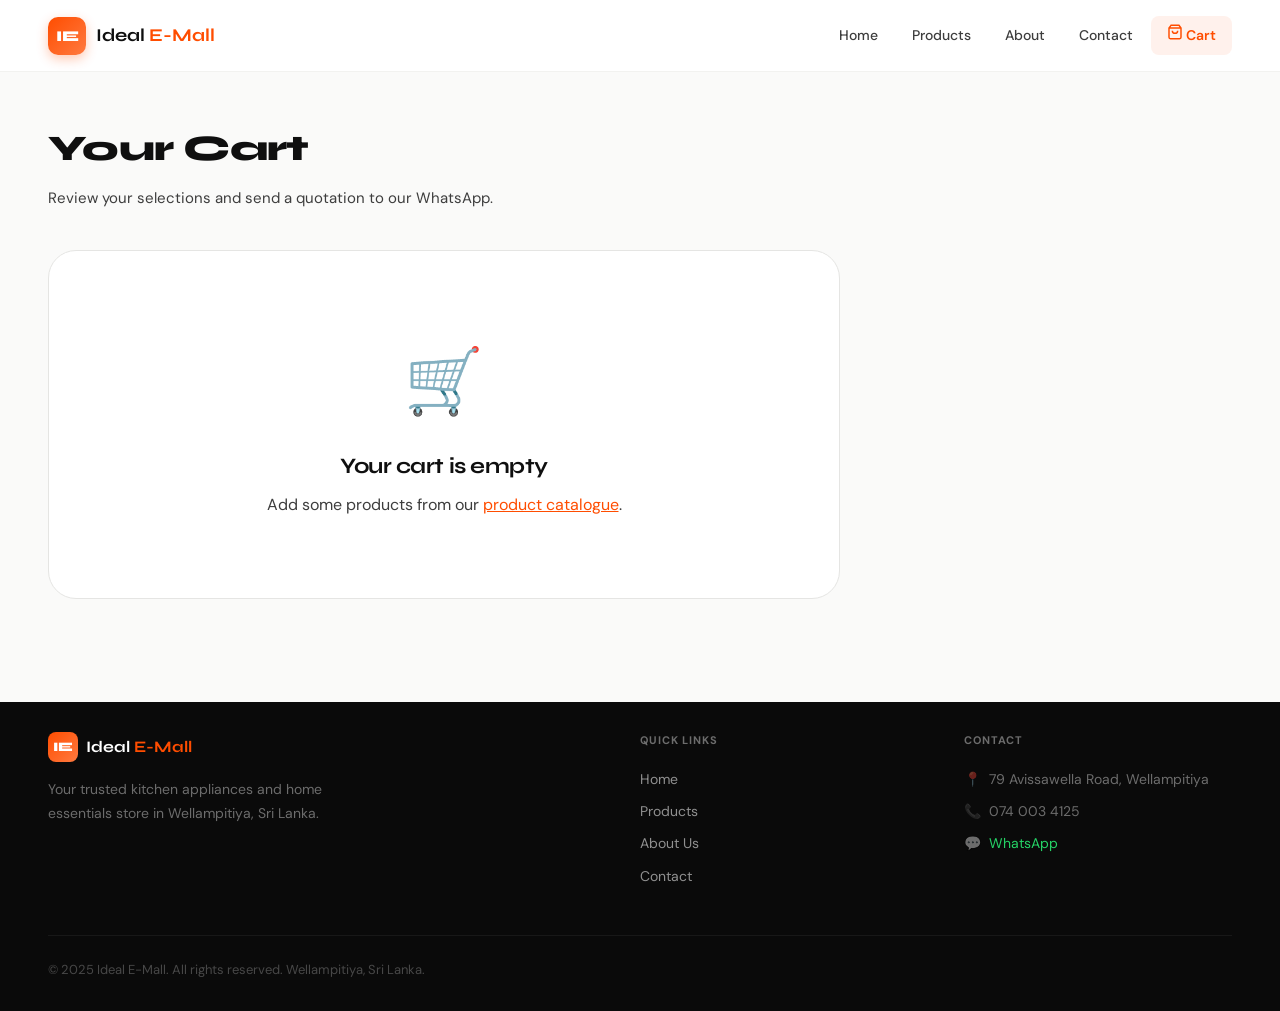
==== cart.html @ 4eb436c4 "added cart page" ====
<!DOCTYPE html>
<html lang="en">
<head>
  <meta charset="UTF-8" />
  <meta name="viewport" content="width=device-width, initial-scale=1.0" />
  <title>Cart — Ideal E-Mall | Kitchen Appliances & Home Essentials</title>
  <meta name="description" content="Your cart at Ideal E-Mall. Review your selected products and send a quotation via WhatsApp." />
  <link rel="preconnect" href="https://fonts.googleapis.com" />
  <link rel="preconnect" href="https://fonts.gstatic.com" crossorigin />
  <link href="https://fonts.googleapis.com/css2?family=Syne:wght@400;500;600;700;800&family=DM+Sans:wght@300;400;500;600;700&display=swap" rel="stylesheet" />
  <link rel="stylesheet" href="css/style.css" />
  <style>
    /* ── Cart Page ── */
    .cart-page { padding: 48px 0 80px; min-height: 70vh; }
    .cart-page-title { font-family: var(--font-display); font-size: 36px; font-weight: 800; color: var(--text-primary); margin-bottom: 8px; }
    .cart-page-sub { color: var(--text-secondary); font-size: 15px; margin-bottom: 40px; }

    .cart-layout {
      display: grid;
      grid-template-columns: 1fr 360px;
      gap: 32px;
      align-items: start;
    }
    @media (max-width: 860px) {
      .cart-layout { grid-template-columns: 1fr; }
    }

    /* ── Cart rows ── */
    .cart-list { display: flex; flex-direction: column; gap: 0; border: 1px solid var(--border); border-radius: var(--radius-xl); overflow: hidden; background: #fff; }

    .cart-row {
      display: grid;
      grid-template-columns: 80px 1fr auto auto 36px;
      gap: 16px;
      align-items: center;
      padding: 18px 20px;
      border-bottom: 1px solid var(--border-light);
      transition: background 0.15s;
    }
    .cart-row:last-child { border-bottom: none; }
    .cart-row:hover { background: var(--bg); }

    @media (max-width: 600px) {
      .cart-row {
        grid-template-columns: 60px 1fr 36px;
        grid-template-rows: auto auto;
        gap: 10px;
      }
      .cart-row-qty { grid-column: 2; grid-row: 2; }
      .cart-row-total { display: none; }
      .cart-row-remove { grid-column: 3; grid-row: 1; }
    }

    .cart-row-img {
      width: 80px; height: 80px;
      border-radius: var(--radius-md);
      overflow: hidden;
      background: var(--bg);
      border: 1px solid var(--border-light);
      display: flex; align-items: center; justify-content: center;
      flex-shrink: 0;
    }
    .cart-row-img img { width: 100%; height: 100%; object-fit: contain; }
    .cart-row-emoji { font-size: 32px; }

    .cart-row-info { min-width: 0; }
    .cart-row-brand { font-size: 11px; font-weight: 700; color: var(--teal); text-transform: uppercase; letter-spacing: 0.06em; }
    .cart-row-name { font-size: 15px; font-weight: 700; color: var(--text-primary); font-family: var(--font-display); margin: 2px 0 4px; line-height: 1.3; }
    .cart-row-price { font-size: 13px; color: var(--text-secondary); }

    .cart-row-qty {
      display: flex;
      align-items: center;
      gap: 4px;
      background: var(--bg);
      border: 1px solid var(--border);
      border-radius: var(--radius-sm);
      padding: 2px;
    }
    .qty-btn {
      width: 30px; height: 30px;
      border: none;
      background: none;
      cursor: pointer;
      font-size: 18px;
      color: var(--text-primary);
      border-radius: 6px;
      display: flex; align-items: center; justify-content: center;
      transition: background 0.15s;
      line-height: 1;
    }
    .qty-btn:hover { background: var(--border); }
    .qty-input {
      width: 44px;
      border: none;
      background: none;
      text-align: center;
      font-size: 14px;
      font-weight: 700;
      font-family: var(--font-display);
      color: var(--text-primary);
      -moz-appearance: textfield;
    }
    .qty-input::-webkit-outer-spin-button,
    .qty-input::-webkit-inner-spin-button { -webkit-appearance: none; }

    .cart-row-total {
      font-size: 15px;
      font-weight: 700;
      font-family: var(--font-display);
      color: var(--text-primary);
      white-space: nowrap;
      min-width: 110px;
      text-align: right;
    }

    .cart-row-remove {
      width: 32px; height: 32px;
      border: 1px solid var(--border-light);
      background: none;
      border-radius: 50%;
      cursor: pointer;
      display: flex; align-items: center; justify-content: center;
      color: var(--text-secondary);
      transition: all 0.15s;
      flex-shrink: 0;
    }
    .cart-row-remove:hover { background: #fee2e2; border-color: #f87171; color: #ef4444; }

    /* ── Summary panel ── */
    .cart-summary-panel {
      background: #fff;
      border: 1px solid var(--border);
      border-radius: var(--radius-xl);
      padding: 28px 24px;
      position: sticky;
      top: calc(var(--nav-h) + 20px);
    }
    .cart-summary-title {
      font-family: var(--font-display);
      font-size: 18px;
      font-weight: 800;
      color: var(--text-primary);
      margin-bottom: 20px;
      padding-bottom: 16px;
      border-bottom: 1px solid var(--border-light);
    }

    .cart-summary-row {
      display: flex;
      justify-content: space-between;
      align-items: center;
      font-size: 14px;
      color: var(--text-primary);
      padding: 8px 0;
    }
    .cart-summary-row.muted { color: var(--text-secondary); }
    .cart-summary-row.total-row {
      font-size: 18px;
      font-weight: 800;
      font-family: var(--font-display);
      padding: 14px 0;
    }
    .cart-summary-divider { border-top: 1px solid var(--border); margin: 8px 0; }

    .koko-summary-block {
      background: linear-gradient(135deg, #ede9fe, #f5f3ff);
      border: 1px solid #c4b5fd;
      border-radius: var(--radius-md);
      padding: 14px 16px;
      margin: 16px 0 20px;
    }
    .koko-summary-label {
      font-size: 11px;
      font-weight: 700;
      letter-spacing: 0.05em;
      color: #6d28d9;
      text-transform: uppercase;
      margin-bottom: 4px;
    }
    .koko-summary-amount {
      font-family: var(--font-display);
      font-size: 22px;
      font-weight: 800;
      color: #4c1d95;
    }
    .koko-summary-amount span { font-size: 14px; font-weight: 600; color: #7c3aed; }
    .koko-summary-note { font-size: 11px; color: #7c3aed; margin-top: 4px; }

    .btn-full { width: 100%; justify-content: center; padding: 14px; font-size: 15px; }

    /* ── Empty state ── */
    .cart-empty {
      text-align: center;
      padding: 80px 32px;
    }
    .cart-empty-icon { font-size: 64px; margin-bottom: 16px; }
    .cart-empty h3 { font-family: var(--font-display); font-size: 22px; color: var(--text-primary); margin-bottom: 8px; }
    .cart-empty p { color: var(--text-secondary); }
    .cart-empty a { color: var(--accent); text-decoration: underline; }

    /* ── Toast ── */
    .cart-toast {
      position: fixed;
      bottom: 28px;
      left: 50%;
      transform: translateX(-50%) translateY(20px);
      background: #1a1a2e;
      color: #fff;
      padding: 12px 22px;
      border-radius: 100px;
      font-size: 14px;
      font-weight: 500;
      display: flex;
      align-items: center;
      gap: 8px;
      opacity: 0;
      transition: all 0.3s;
      z-index: 9999;
      white-space: nowrap;
      box-shadow: 0 8px 32px rgba(0,0,0,0.3);
    }
    .cart-toast.show { opacity: 1; transform: translateX(-50%) translateY(0); }

    /* ── Cart badge on nav ── */
    .cart-nav-btn { position: relative; }
    .cart-badge {
      position: absolute;
      top: -6px; right: -6px;
      width: 18px; height: 18px;
      background: var(--accent);
      color: #fff;
      font-size: 10px;
      font-weight: 800;
      border-radius: 50%;
      display: none;
      align-items: center;
      justify-content: center;
      line-height: 1;
    }
  </style>
</head>
<body>

<!-- NAVIGATION -->
<nav class="navbar" id="navbar">
  <div class="nav-inner">
    <a class="nav-logo" href="home.html">
      <div class="nav-logo-icon">IE</div>
      <div class="nav-logo-text">Ideal <span>E-Mall</span></div>
    </a>
    <div class="nav-links">
      <a class="nav-link" href="home.html">Home</a>
      <a class="nav-link" href="products.html">Products</a>
      <a class="nav-link" href="home.html#about">About</a>
      <a class="nav-link" href="home.html#contact">Contact</a>
      <a class="nav-link active cart-nav-btn" href="cart.html">
        <svg width="16" height="16" fill="none" stroke="currentColor" stroke-width="2.2" viewBox="0 0 24 24"><path d="M6 2L3 6v14a2 2 0 002 2h14a2 2 0 002-2V6l-3-4zM3 6h18M16 10a4 4 0 01-8 0"/></svg>
        Cart
        <span class="cart-badge" id="navCartBadge">0</span>
      </a>
    </div>
    <button class="nav-mobile-toggle" id="mobileToggle" aria-label="Menu">
      <span></span><span></span><span></span>
    </button>
  </div>
</nav>

<div class="mobile-nav" id="mobileNav">
  <a class="nav-link" href="home.html">Home</a>
  <a class="nav-link" href="products.html">Products</a>
  <a class="nav-link" href="home.html#about">About</a>
  <a class="nav-link" href="home.html#contact">Contact</a>
  <a class="nav-link active" href="cart.html">🛒 Cart</a>
</div>

<main>
  <section class="cart-page">
    <div class="container">
      <h1 class="cart-page-title">Your Cart</h1>
      <p class="cart-page-sub">Review your selections and send a quotation to our WhatsApp.</p>

      <div class="cart-layout">
        <!-- Left: Item list -->
        <div>
          <div class="cart-list" id="cartItems">
            <!-- Rendered by JS -->
          </div>
        </div>

        <!-- Right: Summary -->
        <div id="cartSummary" style="display:none;">
          <div class="cart-summary-panel">
            <div class="cart-summary-title">Order Summary</div>
            <div id="cartSummaryContent"></div>
          </div>
        </div>
      </div>
    </div>
  </section>
</main>

<footer class="footer">
  <div class="container">
    <div class="footer-inner">
      <div class="footer-brand">
        <div class="footer-logo">
          <div class="footer-logo-icon">IE</div>
          <div class="footer-logo-text">Ideal <span>E-Mall</span></div>
        </div>
        <p>Your trusted kitchen appliances and home essentials store in Wellampitiya, Sri Lanka.</p>
      </div>
      <div>
        <div class="footer-col-title">Quick Links</div>
        <div class="footer-links">
          <a class="footer-link" href="home.html">Home</a>
          <a class="footer-link" href="products.html">Products</a>
          <a class="footer-link" href="home.html#about">About Us</a>
          <a class="footer-link" href="home.html#contact">Contact</a>
        </div>
      </div>
      <div>
        <div class="footer-col-title">Contact</div>
        <div class="footer-contact-item">📍 <a href="https://www.google.com/maps/place/Ideal+E-Mall/@6.9444964,79.8776654,17z" target="_blank" rel="noopener">79 Avissawella Road, Wellampitiya</a></div>
        <div class="footer-contact-item">📞 <a href="tel:+94740034125">074 003 4125</a></div>
        <div class="footer-contact-item">💬 <a href="https://wa.me/94740034125" target="_blank" rel="noopener" style="color:#25D366;">WhatsApp</a></div>
      </div>
    </div>
    <div class="footer-bottom">
      <p>© 2025 Ideal E-Mall. All rights reserved. Wellampitiya, Sri Lanka.</p>
    </div>
  </div>
</footer>

<button class="back-to-top" id="backToTop" aria-label="Back to top">
  <svg width="18" height="18" fill="none" stroke="currentColor" stroke-width="2.5" viewBox="0 0 24 24"><path d="M5 15l7-7 7 7"/></svg>
</button>

<script src="js/data.js"></script>
<script src="js/cart.js"></script>
<script>
'use strict';

// Navbar scroll
const navbar = document.getElementById('navbar');
window.addEventListener('scroll', () => {
  navbar.classList.toggle('scrolled', window.scrollY > 20);
  document.getElementById('backToTop').classList.toggle('visible', window.scrollY > 400);
});
document.getElementById('mobileToggle').addEventListener('click', () =>
  document.getElementById('mobileNav').classList.toggle('open')
);
document.getElementById('backToTop').addEventListener('click', () =>
  window.scrollTo({ top: 0, behavior: 'smooth' })
);

// Wire badge to nav
function updateCartBadge() {
  try {
    const cart = JSON.parse(sessionStorage.getItem('idealCart') || '[]');
    const total = cart.reduce((s, i) => s + i.qty, 0);
    document.querySelectorAll('.cart-badge').forEach(el => {
      el.textContent = total;
      el.style.display = total > 0 ? 'flex' : 'none';
    });
  } catch {}
}

renderCartPage();
</script>
</body>
</html>
---- css/style.css ----
/* ============================================
   IDEAL E-MALL — Redesigned Stylesheet
   Bold, colorful, vibrant electronics store
   ============================================ */

@import url('https://fonts.googleapis.com/css2?family=Syne:wght@400;500;600;700;800&family=DM+Sans:wght@300;400;500;600;700&display=swap');

/* ============ CSS VARIABLES ============ */
:root {
  --bg: #FAFAF9;
  --accent: #FF4D00;
  --accent-dark: #D93E00;
  --accent-light: #FFF1EC;
  --teal: #00B4D8;
  --teal-dark: #0096B7;
  --teal-light: #E0F7FC;
  --violet: #7C3AED;
  --violet-light: #EDE9FE;
  --gold: #F59E0B;
  --gold-light: #FEF3C7;
  --green: #10B981;
  --green-light: #ECFDF5;
  --text-primary: #0F0F0F;
  --text-secondary: #3D3D3D;
  --text-muted: #777777;
  --border: #E5E5E3;
  --border-light: #F2F2F0;
  --card-bg: #FFFFFF;
  --shadow-sm: 0 2px 8px rgba(0,0,0,0.06);
  --shadow-md: 0 8px 24px rgba(0,0,0,0.09);
  --shadow-lg: 0 20px 48px rgba(0,0,0,0.12);
  --shadow-hover: 0 24px 64px rgba(0,0,0,0.15);
  --radius-sm: 8px;
  --radius-md: 14px;
  --radius-lg: 20px;
  --radius-xl: 28px;
  --transition: cubic-bezier(0.4, 0, 0.2, 1);
  --nav-h: 72px;
  --font-display: 'Syne', sans-serif;
  --font-body: 'DM Sans', sans-serif;
}

/* ============ RESET & BASE ============ */
*, *::before, *::after { box-sizing: border-box; margin: 0; padding: 0; }
html { scroll-behavior: smooth; font-size: 16px; }
body {
  font-family: var(--font-body);
  background: var(--bg);
  color: var(--text-primary);
  line-height: 1.6;
  overflow-x: hidden;
  -webkit-font-smoothing: antialiased;
}
img { max-width: 100%; display: block; }
a { text-decoration: none; color: inherit; }
ul { list-style: none; }
button, input, textarea, select { font-family: inherit; }

/* ============ SCROLL REVEAL ============ */
.reveal {
  opacity: 0;
  transform: translateY(28px);
  transition: opacity 0.65s var(--transition), transform 0.65s var(--transition);
}
.reveal.revealed { opacity: 1; transform: translateY(0); }
.reveal-delay-1 { transition-delay: 0.1s; }
.reveal-delay-2 { transition-delay: 0.2s; }
.reveal-delay-3 { transition-delay: 0.3s; }
.reveal-delay-4 { transition-delay: 0.4s; }
.reveal-delay-5 { transition-delay: 0.5s; }

/* ============ LAYOUT ============ */
.container { max-width: 1240px; margin: 0 auto; padding: 0 28px; }
.section { padding: 100px 0; }
.section-sm { padding: 64px 0; }

/* ============ TYPOGRAPHY ============ */
h1, h2, h3, h4, h5 { font-family: var(--font-display); letter-spacing: -0.02em; }
.hero-title { font-size: 62px; font-weight: 800; line-height: 1.06; color: #FFFFFF; font-family: var(--font-display); }
.section-title { font-size: 36px; font-weight: 700; line-height: 1.2; color: var(--text-primary); }
.body-text { font-size: 16px; line-height: 1.65; color: var(--text-secondary); }
.accent-label {
  display: inline-flex;
  align-items: center;
  gap: 6px;
  font-size: 12px;
  font-weight: 700;
  letter-spacing: 0.08em;
  text-transform: uppercase;
  color: var(--accent);
  margin-bottom: 14px;
}
.accent-label::before { content: ''; display: inline-block; width: 18px; height: 2px; background: var(--accent); border-radius: 2px; }

/* ============ BUTTONS ============ */
.btn {
  display: inline-flex;
  align-items: center;
  gap: 8px;
  padding: 13px 26px;
  border-radius: var(--radius-sm);
  font-size: 15px;
  font-weight: 600;
  cursor: pointer;
  border: none;
  transition: all 0.25s var(--transition);
  white-space: nowrap;
  font-family: var(--font-body);
}
.btn:hover { transform: translateY(-2px); }
.btn-primary { background: var(--accent); color: #fff; box-shadow: 0 4px 16px rgba(255,77,0,0.35); }
.btn-primary:hover { background: var(--accent-dark); box-shadow: 0 8px 28px rgba(255,77,0,0.45); }
.btn-outline { background: transparent; color: #fff; border: 2px solid rgba(255,255,255,0.5); }
.btn-outline:hover { background: rgba(255,255,255,0.12); border-color: #fff; }
.btn-outline-dark { background: transparent; color: var(--text-primary); border: 2px solid var(--border); }
.btn-outline-dark:hover { border-color: var(--accent); color: var(--accent); background: var(--accent-light); }
.btn-whatsapp { background: #25D366; color: #fff; box-shadow: 0 4px 16px rgba(37,211,102,0.35); }
.btn-whatsapp:hover { background: #1eb354; box-shadow: 0 8px 28px rgba(37,211,102,0.45); }
.btn-teal { background: var(--teal); color: #fff; box-shadow: 0 4px 16px rgba(0,180,216,0.35); }
.btn-teal:hover { background: var(--teal-dark); }
.btn-sm { padding: 9px 18px; font-size: 13px; }

/* ============ NAVIGATION ============ */
.navbar {
  position: fixed;
  top: 0; left: 0; right: 0;
  height: var(--nav-h);
  background: rgba(255,255,255,0.96);
  backdrop-filter: blur(16px);
  -webkit-backdrop-filter: blur(16px);
  border-bottom: 1px solid var(--border-light);
  z-index: 1000;
  transition: box-shadow 0.3s var(--transition);
}
.navbar.scrolled { box-shadow: 0 4px 20px rgba(0,0,0,0.08); }
.nav-inner {
  display: flex;
  align-items: center;
  justify-content: space-between;
  height: 100%;
  gap: 24px;
  padding: 0 28px;
  max-width: 1240px;
  margin: 0 auto;
}
.nav-logo { display: flex; align-items: center; gap: 10px; flex-shrink: 0; cursor: pointer; }
.nav-logo-icon {
  width: 38px; height: 38px;
  background: linear-gradient(135deg, var(--accent) 0%, #FF7A40 100%);
  border-radius: 10px;
  display: flex; align-items: center; justify-content: center;
  color: #fff;
  font-weight: 800;
  font-size: 15px;
  font-family: var(--font-display);
  box-shadow: 0 4px 12px rgba(255,77,0,0.3);
}
.nav-logo-text { font-size: 18px; font-weight: 700; color: var(--text-primary); font-family: var(--font-display); }
.nav-logo-text span { color: var(--accent); }

.nav-links { display: flex; align-items: center; gap: 2px; }
.nav-link {
  padding: 8px 16px;
  border-radius: var(--radius-sm);
  font-size: 14px;
  font-weight: 500;
  color: var(--text-secondary);
  cursor: pointer;
  transition: all 0.2s;
  white-space: nowrap;
}
.nav-link:hover { color: var(--accent); background: var(--accent-light); }
.nav-link.active { color: var(--accent); background: var(--accent-light); font-weight: 600; }

.nav-cta { display: flex; align-items: center; gap: 10px; }

.nav-mobile-toggle {
  display: none;
  flex-direction: column;
  gap: 5px;
  cursor: pointer;
  padding: 8px;
  background: none;
  border: none;
}
.nav-mobile-toggle span { display: block; width: 22px; height: 2px; background: var(--text-primary); border-radius: 2px; transition: all 0.3s; }

/* Mobile nav */
.mobile-nav {
  display: none;
  position: fixed;
  top: var(--nav-h);
  left: 0; right: 0;
  background: #fff;
  border-bottom: 1px solid var(--border);
  padding: 16px 24px 20px;
  z-index: 999;
  box-shadow: var(--shadow-md);
  flex-direction: column;
  gap: 4px;
}
.mobile-nav.open { display: flex; }
.mobile-nav .nav-link { display: block; padding: 12px 16px; font-size: 15px; border-radius: var(--radius-sm); }

/* ============ MAIN OFFSET ============ */
main { padding-top: var(--nav-h); }

/* ============ PAGE MANAGEMENT ============ */
.page-view { display: none; }
.page-view.active { display: block; }

/* ================================================
   HERO BANNER — Full-Screen, Bold, Colorful
   ================================================ */
.hero {
  padding: 20px;
  min-height: calc(100vh - var(--nav-h));
  position: relative;
  overflow: hidden;
  display: flex;
  align-items: center;
  background: linear-gradient(135deg, #0F0F1A 0%, #1A0A30 40%, #0A1A2E 100%);
}

/* Animated gradient mesh background */
.hero::before {
  content: '';
  position: absolute;
  inset: 0;
  background:
    radial-gradient(ellipse 60% 50% at 70% 40%, rgba(255,77,0,0.25) 0%, transparent 60%),
    radial-gradient(ellipse 50% 60% at 20% 70%, rgba(0,180,216,0.2) 0%, transparent 60%),
    radial-gradient(ellipse 40% 40% at 85% 80%, rgba(124,58,237,0.2) 0%, transparent 60%);
  pointer-events: none;
  animation: meshMove 12s ease-in-out infinite alternate;
}
@keyframes meshMove {
  0% { opacity: 0.7; transform: scale(1); }
  100% { opacity: 1; transform: scale(1.05); }
}

/* Floating orbs */
.hero-orb {
  position: absolute;
  border-radius: 50%;
  filter: blur(80px);
  pointer-events: none;
  animation: orbFloat 8s ease-in-out infinite;
}
.hero-orb-1 {
  width: 500px; height: 500px;
  background: rgba(255,77,0,0.18);
  top: -100px; right: -100px;
  animation-duration: 10s;
}
.hero-orb-2 {
  width: 350px; height: 350px;
  background: rgba(0,180,216,0.15);
  bottom: -80px; left: 10%;
  animation-delay: 3s;
  animation-duration: 13s;
}
.hero-orb-3 {
  width: 250px; height: 250px;
  background: rgba(124,58,237,0.2);
  top: 30%; right: 30%;
  animation-delay: 6s;
  animation-duration: 9s;
}
@keyframes orbFloat {
  0%, 100% { transform: translate(0,0) scale(1); }
  33% { transform: translate(20px,-15px) scale(1.05); }
  66% { transform: translate(-15px,20px) scale(0.95); }
}

/* Noise texture overlay */
.hero::after {
  content: '';
  position: absolute;
  inset: 0;
  background-image: url("data:image/svg+xml,%3Csvg viewBox='0 0 256 256' xmlns='http://www.w3.org/2000/svg'%3E%3Cfilter id='noise'%3E%3CfeTurbulence type='fractalNoise' baseFrequency='0.9' numOctaves='4' stitchTiles='stitch'/%3E%3C/filter%3E%3Crect width='100%25' height='100%25' filter='url(%23noise)' opacity='0.04'/%3E%3C/svg%3E");
  pointer-events: none;
  opacity: 0.4;
}

.hero-inner {
  position: relative;
  z-index: 2;
  display: grid;
  grid-template-columns: 1fr 1fr;
  gap: 80px;
  align-items: center;
  width: 100%;
}

.hero-content { display: flex; flex-direction: column; gap: 28px; }

.hero-badge {
  display: inline-flex;
  align-items: center;
  gap: 8px;
  padding: 6px 16px 6px 8px;
  background: rgba(255,255,255,0.08);
  border: 1px solid rgba(255,255,255,0.15);
  border-radius: 40px;
  font-size: 13px;
  font-weight: 600;
  color: rgba(255,255,255,0.85);
  width: fit-content;
  backdrop-filter: blur(8px);
}
.hero-badge-dot {
  width: 8px; height: 8px;
  background: var(--accent);
  border-radius: 50%;
  box-shadow: 0 0 0 3px rgba(255,77,0,0.3);
  animation: pulse 2s infinite;
}
@keyframes pulse {
  0%, 100% { box-shadow: 0 0 0 3px rgba(255,77,0,0.3); }
  50% { box-shadow: 0 0 0 6px rgba(255,77,0,0.1); }
}

.hero-title {
  font-size: 58px;
  font-weight: 800;
  line-height: 1.06;
  color: #FFFFFF;
}
.hero-title .highlight {
  background: linear-gradient(90deg, var(--accent) 0%, #FF7A40 50%, var(--gold) 100%);
  -webkit-background-clip: text;
  -webkit-text-fill-color: transparent;
  background-clip: text;
}

.hero-desc {
  font-size: 17px;
  line-height: 1.7;
  color: rgba(255,255,255,0.65);
  max-width: 480px;
}

.hero-actions { display: flex; align-items: center; gap: 14px; flex-wrap: wrap; }

.hero-stats {
  display: flex;
  gap: 0;
  padding-top: 28px;
  border-top: 1px solid rgba(255,255,255,0.1);
}
.hero-stat {
  padding-right: 32px;
  margin-right: 32px;
  border-right: 1px solid rgba(255,255,255,0.1);
}
.hero-stat:last-child { border: none; padding: 0; margin: 0; }
.hero-stat strong { display: block; font-size: 24px; font-weight: 800; color: #fff; font-family: var(--font-display); }
.hero-stat span { font-size: 13px; color: rgba(255,255,255,0.5); }

/* Hero Visual (right column) */
.hero-visual {
  display: flex;
  align-items: center;
  justify-content: center;
  position: relative;
}

.hero-cards-stack {
  position: relative;
  width: 420px;
  height: 460px;
}

/* Main floating product card */
.hero-card-main {
  position: absolute;
  top: 50%; left: 50%;
  transform: translate(-52%, -50%) rotateY(-8deg) rotateX(5deg);
  width: 260px;
  background: rgba(255,255,255,0.04);
  border: 1px solid rgba(255,255,255,0.12);
  border-radius: var(--radius-xl);
  backdrop-filter: blur(20px);
  overflow: hidden;
  animation: heroCardFloat 7s ease-in-out infinite;
  box-shadow: 0 32px 80px rgba(0,0,0,0.5), inset 0 1px 0 rgba(255,255,255,0.1);
}
@keyframes heroCardFloat {
  0%, 100% { transform: translate(-52%, -50%) rotateY(-8deg) rotateX(5deg) translateY(0); }
  50% { transform: translate(-52%, -50%) rotateY(-8deg) rotateX(5deg) translateY(-14px); }
}
.hero-card-img {
  width: 100%;
  height: 160px;
  background: linear-gradient(135deg, rgba(255,77,0,0.15) 0%, rgba(0,180,216,0.1) 100%);
  display: flex; align-items: center; justify-content: center;
  font-size: 64px;
  border-bottom: 1px solid rgba(255,255,255,0.08);
}
.hero-card-body { padding: 16px 20px; }
.hero-card-brand { font-size: 10px; font-weight: 700; color: var(--teal); letter-spacing: 0.08em; text-transform: uppercase; }
.hero-card-name { font-size: 15px; font-weight: 700; color: #fff; margin-top: 4px; font-family: var(--font-display); }
.hero-card-price { font-size: 13px; color: rgba(255,255,255,0.5); margin-top: 3px; }
.hero-card-status {
  display: inline-flex; align-items: center; gap: 5px;
  font-size: 11px; color: #4ADE80; font-weight: 600; margin-top: 8px;
}
.hero-card-status::before { content: ''; width: 5px; height: 5px; background: #4ADE80; border-radius: 50%; box-shadow: 0 0 6px #4ADE80; }

/* Floating mini cards */
.hero-float-card {
  position: absolute;
  background: rgba(255,255,255,0.06);
  border: 1px solid rgba(255,255,255,0.12);
  border-radius: var(--radius-md);
  padding: 14px 18px;
  backdrop-filter: blur(16px);
  box-shadow: 0 16px 40px rgba(0,0,0,0.4);
  animation: floatCard 8s ease-in-out infinite;
}
.hero-float-1 {
  top: 30px; right: 10px;
  display: flex; align-items: center; gap: 12px;
  animation-delay: 1.5s;
  animation-duration: 9s;
}
.hero-float-2 {
  bottom: 60px; left: 0;
  animation-delay: 3s;
  animation-duration: 11s;
  min-width: 160px;
}
.hero-float-3 {
  top: 20px; left: 20px;
  animation-delay: 0.5s;
  animation-duration: 7s;
}
@keyframes floatCard {
  0%, 100% { transform: translateY(0); }
  50% { transform: translateY(-10px); }
}
.float-icon { font-size: 26px; }
.float-label { font-size: 10px; color: rgba(255,255,255,0.5); font-weight: 500; }
.float-value { font-size: 13px; font-weight: 700; color: #fff; margin-top: 2px; }
.float-chip-row { display: flex; gap: 6px; margin-top: 6px; flex-wrap: wrap; }
.float-chip {
  background: rgba(255,255,255,0.08);
  border: 1px solid rgba(255,255,255,0.12);
  border-radius: 4px;
  padding: 3px 8px;
  font-size: 10px;
  font-weight: 600;
  color: rgba(255,255,255,0.8);
}
.float-chip.orange { background: rgba(255,77,0,0.2); border-color: rgba(255,77,0,0.3); color: #FF9060; }
.float-chip.teal { background: rgba(0,180,216,0.2); border-color: rgba(0,180,216,0.3); color: #40D0F0; }

/* ============ SECTION HEADERS ============ */
.section-header { text-align: center; margin-bottom: 60px; }
.section-header .section-title { margin-top: 8px; }
.section-header .body-text { max-width: 560px; margin: 14px auto 0; }

/* ============ CATEGORY PILLS ============ */
.categories-strip {
  display: flex;
  gap: 10px;
  flex-wrap: wrap;
  justify-content: center;
  margin-bottom: 56px;
}
.category-pill {
  display: flex;
  align-items: center;
  gap: 8px;
  padding: 10px 20px;
  border-radius: 40px;
  background: var(--card-bg);
  border: 2px solid var(--border);
  cursor: pointer;
  transition: all 0.25s var(--transition);
  font-size: 14px;
  font-weight: 600;
  color: var(--text-secondary);
  box-shadow: var(--shadow-sm);
}
.category-pill:hover { border-color: var(--accent); color: var(--accent); background: var(--accent-light); transform: translateY(-2px); box-shadow: var(--shadow-md); }
.category-pill.active { background: var(--accent); border-color: var(--accent); color: #fff; box-shadow: 0 4px 16px rgba(255,77,0,0.3); }
.category-pill-icon { font-size: 18px; }

/* ============ PRODUCT CARDS ============ */
.products-grid { display: grid; grid-template-columns: repeat(4, 1fr); gap: 24px; }

.product-card {
  background: var(--card-bg);
  border-radius: var(--radius-lg);
  border: 1.5px solid var(--border-light);
  box-shadow: var(--shadow-sm);
  overflow: hidden;
  cursor: pointer;
  transition: all 0.35s var(--transition);
  display: flex;
  flex-direction: column;
  position: relative;
}
.product-card:hover {
  transform: translateY(-6px);
  box-shadow: var(--shadow-hover);
  border-color: var(--accent);
}

.product-card-img {
  width: 100%;
  height: 200px;
  display: flex;
  align-items: center;
  justify-content: center;
  font-size: 72px;
  overflow: hidden;
  transition: transform 0.45s var(--transition);
  position: relative;
}
.product-card-img.bg-orange { background: linear-gradient(135deg, #FFF1EC 0%, #FFD9C7 100%); }
.product-card-img.bg-teal { background: linear-gradient(135deg, #E0F7FC 0%, #B2EBF4 100%); }
.product-card-img.bg-violet { background: linear-gradient(135deg, #EDE9FE 0%, #DDD6FE 100%); }
.product-card-img.bg-gold { background: linear-gradient(135deg, #FEF3C7 0%, #FDE68A 100%); }
.product-card-img.bg-green { background: linear-gradient(135deg, #ECFDF5 0%, #A7F3D0 100%); }
.product-card-img.bg-rose { background: linear-gradient(135deg, #FFF1F2 0%, #FFD6D8 100%); }
.product-card-img.bg-blue { background: linear-gradient(135deg, #EFF6FF 0%, #BFDBFE 100%); }
.product-card:hover .product-card-img { transform: scale(1.04); }
.product-card-img img { width: 100%; height: 100%; object-fit: cover; }

.product-card-body { padding: 20px; flex: 1; display: flex; flex-direction: column; gap: 8px; }
.product-card-brand {
  display: inline-block;
  font-size: 11px;
  font-weight: 700;
  letter-spacing: 0.07em;
  text-transform: uppercase;
  color: var(--accent);
}
.product-card-name { font-size: 15px; font-weight: 700; color: var(--text-primary); line-height: 1.35; font-family: var(--font-display); }
.product-card-desc { font-size: 13px; color: var(--text-muted); line-height: 1.55; flex: 1; }

.product-card-availability {
  display: inline-flex;
  align-items: center;
  gap: 5px;
  font-size: 12px;
  font-weight: 600;
  padding: 4px 10px;
  border-radius: 20px;
  width: fit-content;
}
.avail-in { background: var(--green-light); color: var(--green); }
.avail-order { background: var(--gold-light); color: #D97706; }
.avail-out { background: #FEF2F2; color: #DC2626; }

.product-card-footer { padding: 0 20px 20px; }
.product-card-footer .btn { width: 100%; justify-content: center; }

/* Featured badge */
.featured-badge {
  position: absolute;
  top: 12px; left: 12px;
  background: linear-gradient(90deg, var(--accent), #FF7A40);
  color: #fff;
  font-size: 10px;
  font-weight: 700;
  padding: 4px 12px;
  border-radius: 20px;
  letter-spacing: 0.05em;
  text-transform: uppercase;
  box-shadow: 0 2px 8px rgba(255,77,0,0.4);
}

/* ============ FEATURED SECTION ============ */
.featured-section {
  background: linear-gradient(180deg, #fff 0%, #f8f8f6 100%);
  position: relative;
  overflow: hidden;
}
.featured-section::before {
  content: '';
  position: absolute;
  top: -200px; right: -200px;
  width: 600px; height: 600px;
  background: radial-gradient(circle, rgba(255,77,0,0.04) 0%, transparent 70%);
  pointer-events: none;
}

/* ============ WHY US — Colorful Cards ============ */
.why-us-section {
  background: var(--text-primary);
  position: relative;
  overflow: hidden;
}
.why-us-section::before {
  content: '';
  position: absolute;
  inset: 0;
  background:
    radial-gradient(ellipse 40% 60% at 10% 50%, rgba(255,77,0,0.1) 0%, transparent 60%),
    radial-gradient(ellipse 50% 50% at 90% 30%, rgba(0,180,216,0.1) 0%, transparent 60%);
  pointer-events: none;
}
.why-us-section .section-title { color: #fff; }
.why-us-section .accent-label { color: var(--accent); }

.why-grid { display: grid; grid-template-columns: repeat(5, 1fr); gap: 16px; position: relative; z-index: 1; }
.why-card {
  padding: 32px 24px;
  border-radius: var(--radius-lg);
  text-align: center;
  transition: all 0.35s var(--transition);
  border: 1px solid rgba(255,255,255,0.06);
  background: rgba(255,255,255,0.04);
}
.why-card:hover { transform: translateY(-6px); background: rgba(255,255,255,0.08); }
.why-card-icon {
  width: 56px; height: 56px;
  border-radius: var(--radius-md);
  display: flex; align-items: center; justify-content: center;
  font-size: 26px;
  margin: 0 auto 16px;
}
.why-card:nth-child(1) .why-card-icon { background: rgba(255,77,0,0.15); }
.why-card:nth-child(2) .why-card-icon { background: rgba(0,180,216,0.15); }
.why-card:nth-child(3) .why-card-icon { background: rgba(16,185,129,0.15); }
.why-card:nth-child(4) .why-card-icon { background: rgba(245,158,11,0.15); }
.why-card:nth-child(5) .why-card-icon { background: rgba(124,58,237,0.15); }
.why-number { font-size: 12px; font-weight: 700; color: rgba(255,255,255,0.2); letter-spacing: 0.1em; margin-bottom: 8px; font-family: var(--font-display); }
.why-title { font-size: 15px; font-weight: 700; color: #fff; margin-bottom: 8px; font-family: var(--font-display); }
.why-desc { font-size: 13px; color: rgba(255,255,255,0.5); line-height: 1.6; }

/* ============ ABOUT SECTION ============ */
.about-section { background: var(--bg); }
.about-inner {
  display: grid;
  grid-template-columns: 1fr 1fr;
  gap: 80px;
  align-items: center;
}
.about-visual-wrap { position: relative; }
.about-img-box {
  width: 100%;
  aspect-ratio: 4/3;
  background: linear-gradient(135deg, #FFF1EC 0%, #FFD9C7 50%, #FEF3C7 100%);
  border-radius: var(--radius-xl);
  display: flex;
  align-items: center;
  justify-content: center;
  font-size: 80px;
  box-shadow: var(--shadow-lg);
  border: 3px solid rgba(255,77,0,0.1);
  position: relative;
  overflow: hidden;
}
.about-img-box::before {
  content: '';
  position: absolute;
  inset: 0;
  background: radial-gradient(circle at 30% 30%, rgba(255,77,0,0.08) 0%, transparent 60%);
}
.about-badge-float {
  position: absolute;
  bottom: -16px; right: -16px;
  background: var(--accent);
  border-radius: var(--radius-md);
  padding: 16px 20px;
  box-shadow: 0 8px 32px rgba(255,77,0,0.4);
  color: #fff;
}
.about-badge-float strong { font-size: 22px; font-weight: 800; font-family: var(--font-display); }
.about-badge-float span { font-size: 12px; opacity: 0.8; display: block; }
.about-content { display: flex; flex-direction: column; gap: 20px; }
.about-points { display: flex; flex-direction: column; gap: 12px; }
.about-point { display: flex; align-items: flex-start; gap: 12px; }
.about-point-check {
  width: 22px; height: 22px;
  background: var(--green-light);
  border-radius: 50%;
  display: flex; align-items: center; justify-content: center;
  flex-shrink: 0;
  margin-top: 1px;
  color: var(--green);
  font-size: 12px;
  font-weight: 700;
}
.about-point span { font-size: 15px; color: var(--text-secondary); }

/* ============ REVIEWS ============ */
.reviews-section {
  background: linear-gradient(180deg, #f8f8f6 0%, #fff 100%);
}
.reviews-grid { display: grid; grid-template-columns: repeat(3, 1fr); gap: 24px; }
.review-card {
  padding: 28px;
  background: #fff;
  border-radius: var(--radius-lg);
  border: 1.5px solid var(--border-light);
  box-shadow: var(--shadow-sm);
  transition: all 0.3s var(--transition);
  position: relative;
  overflow: hidden;
}
.review-card::before {
  content: '"';
  position: absolute;
  top: 16px; right: 20px;
  font-size: 80px;
  color: var(--border-light);
  font-family: Georgia, serif;
  line-height: 1;
}
.review-card:hover { transform: translateY(-5px); box-shadow: var(--shadow-hover); border-color: rgba(255,77,0,0.2); }
.review-header { display: flex; align-items: center; gap: 12px; margin-bottom: 16px; }
.review-avatar {
  width: 44px; height: 44px;
  border-radius: 50%;
  display: flex; align-items: center; justify-content: center;
  font-size: 18px;
  font-weight: 700;
  color: #fff;
  flex-shrink: 0;
  font-family: var(--font-display);
}
.review-avatar.av-orange { background: linear-gradient(135deg, var(--accent), #FF7A40); }
.review-avatar.av-teal { background: linear-gradient(135deg, var(--teal), #40D0F0); }
.review-avatar.av-violet { background: linear-gradient(135deg, var(--violet), #A78BFA); }
.review-name { font-size: 15px; font-weight: 700; color: var(--text-primary); font-family: var(--font-display); }
.review-stars { color: var(--gold); font-size: 13px; letter-spacing: 1px; margin-bottom: 12px; }
.review-text { font-size: 14px; color: var(--text-secondary); line-height: 1.7; }

/* ============ CONTACT SECTION ============ */
.contact-section {
  background: linear-gradient(135deg, #0F0F1A 0%, #1A0820 100%);
  position: relative;
  overflow: hidden;
}
.contact-section::before {
  content: '';
  position: absolute;
  inset: 0;
  background:
    radial-gradient(ellipse 50% 60% at 80% 50%, rgba(255,77,0,0.12) 0%, transparent 60%),
    radial-gradient(ellipse 40% 40% at 10% 80%, rgba(0,180,216,0.1) 0%, transparent 60%);
  pointer-events: none;
}
.contact-section .section-title { color: #fff; }
.contact-section .body-text { color: rgba(255,255,255,0.55); }
.contact-section .accent-label { color: var(--teal); }
.contact-section .accent-label::before { background: var(--teal); }

.contact-inner {
  display: grid;
  grid-template-columns: 1fr 1fr;
  gap: 64px;
  position: relative;
  z-index: 1;
}
.contact-info { display: flex; flex-direction: column; gap: 24px; }
.contact-item { display: flex; align-items: flex-start; gap: 16px; }
.contact-item-icon {
  width: 48px; height: 48px;
  border-radius: var(--radius-sm);
  display: flex; align-items: center; justify-content: center;
  font-size: 20px;
  flex-shrink: 0;
  background: rgba(255,255,255,0.06);
  border: 1px solid rgba(255,255,255,0.1);
}
.contact-item-label { font-size: 11px; color: rgba(255,255,255,0.4); font-weight: 600; letter-spacing: 0.06em; text-transform: uppercase; }
.contact-item-value { font-size: 15px; font-weight: 600; color: #fff; margin-top: 3px; }
.contact-item-value a { color: var(--teal); }

.contact-cta-box {
  background: rgba(255,255,255,0.04);
  border: 1px solid rgba(255,255,255,0.1);
  border-radius: var(--radius-xl);
  padding: 40px;
  display: flex;
  flex-direction: column;
  gap: 20px;
  align-items: flex-start;
  backdrop-filter: blur(10px);
}
.contact-cta-box h3 { font-size: 26px; font-weight: 800; color: #fff; font-family: var(--font-display); line-height: 1.2; }
.contact-cta-box p { font-size: 15px; color: rgba(255,255,255,0.55); }
.contact-cta-buttons { display: flex; gap: 12px; flex-wrap: wrap; }

/* ============ FOOTER ============ */
.footer {
  background: #0A0A0A;
  color: #fff;
  padding: 30px 0 30px;
}
.footer-inner { display: grid; grid-template-columns: 2fr 1fr 1fr; gap: 56px; }
.footer-brand p { font-size: 14px; color: rgba(255,255,255,0.4); line-height: 1.7; margin-top: 14px; max-width: 280px; }
.footer-col-title { font-size: 11px; font-weight: 700; letter-spacing: 0.08em; text-transform: uppercase; color: rgba(255,255,255,0.4); margin-bottom: 18px; }
.footer-links { display: flex; flex-direction: column; gap: 10px; }
.footer-link { font-size: 14px; color: rgba(255,255,255,0.55); cursor: pointer; transition: color 0.2s; }
.footer-link:hover { color: var(--accent); }
.footer-contact-item { font-size: 14px; color: rgba(255,255,255,0.4); margin-bottom: 10px; display: flex; gap: 8px; align-items: flex-start; }
.footer-contact-item a { color: rgba(255,255,255,0.4); }
.footer-contact-item a:hover { color: var(--teal); }
.footer-bottom { border-top: 1px solid rgba(255,255,255,0.06); margin-top: 48px; padding-top: 24px; display: flex; align-items: center; justify-content: space-between; gap: 16px; }
.footer-bottom p { font-size: 13px; color: rgba(255,255,255,0.25); }
.footer-logo { display: flex; align-items: center; gap: 8px; margin-bottom: 16px; }
.footer-logo-icon { width: 30px; height: 30px; background: linear-gradient(135deg, var(--accent), #FF7A40); border-radius: 8px; display: flex; align-items: center; justify-content: center; font-weight: 800; font-size: 13px; color: #fff; font-family: var(--font-display); }
.footer-logo-text { font-size: 16px; font-weight: 700; color: #fff; font-family: var(--font-display); }
.footer-logo-text span { color: var(--accent); }

/* ============ PRODUCTS PAGE ============ */
.products-page-header {
  background: linear-gradient(160deg, #fff 0%, #f8f8f6 100%);
  padding: 52px 0 48px;
  border-bottom: 1px solid var(--border-light);
}
.products-page-header h1 {
  font-size: 40px; font-weight: 800;
  margin-bottom: 8px;
  font-family: var(--font-display);
}
.products-toolbar {
  display: flex;
  align-items: center;
  gap: 12px;
  margin-top: 28px;
  flex-wrap: wrap;
}
.products-search { position: relative; flex: 1; min-width: 260px; }
.products-search input {
  width: 100%;
  padding: 12px 16px 12px 46px;
  border: 2px solid var(--border);
  border-radius: var(--radius-md);
  font-size: 15px;
  outline: none;
  transition: all 0.25s;
  background: #fff;
  font-family: var(--font-body);
}
.products-search input:focus { border-color: var(--accent); box-shadow: 0 0 0 4px rgba(255,77,0,0.08); }
.products-search-icon { position: absolute; left: 16px; top: 50%; transform: translateY(-50%); color: var(--text-muted); pointer-events: none; }
.filter-select {
  padding: 12px 16px;
  border: 2px solid var(--border);
  border-radius: var(--radius-md);
  font-size: 14px;
  color: var(--text-secondary);
  background: #fff;
  cursor: pointer;
  outline: none;
  min-width: 150px;
  transition: all 0.2s;
  font-family: var(--font-body);
}
.filter-select:focus { border-color: var(--accent); }
.products-count { font-size: 14px; color: var(--text-muted); }

.no-results { grid-column: 1/-1; text-align: center; padding: 80px 0; }
.no-results-icon { font-size: 56px; margin-bottom: 16px; }
.no-results h3 { font-size: 20px; font-weight: 700; margin-bottom: 8px; font-family: var(--font-display); }
.no-results p { color: var(--text-muted); }

/* ============ PRODUCT DETAIL PAGE ============ */
.product-detail-section { padding: 64px 0; }
.breadcrumb { display: flex; align-items: center; gap: 8px; font-size: 13px; color: var(--text-muted); margin-bottom: 40px; }
.breadcrumb-sep { color: var(--border); }
.breadcrumb-current { color: var(--text-primary); font-weight: 600; }
.breadcrumb a { cursor: pointer; }
.breadcrumb a:hover { color: var(--accent); }

.product-detail-inner { display: grid; grid-template-columns: 1fr 1fr; gap: 64px; align-items: start; }
.product-img-main {
  width: 100%;
  aspect-ratio: 4/3;
  border-radius: var(--radius-xl);
  display: flex; align-items: center; justify-content: center;
  font-size: 120px;
  box-shadow: var(--shadow-md);
  overflow: hidden;
  cursor: zoom-in;
  background: linear-gradient(135deg, #FFF1EC 0%, #FFD9C7 100%);
}
.product-img-main img { width: 100%; height: 100%; object-fit: cover; }
.product-img-thumbs { display: flex; gap: 10px; margin-top: 14px; }
.product-img-thumb {
  width: 68px; height: 68px;
  background: var(--border-light);
  border-radius: var(--radius-sm);
  display: flex; align-items: center; justify-content: center;
  font-size: 26px;
  cursor: pointer;
  border: 2px solid transparent;
  transition: all 0.2s;
  overflow: hidden;
}
.product-img-thumb.active, .product-img-thumb:hover { border-color: var(--accent); }
.product-img-thumb img { width: 100%; height: 100%; object-fit: cover; }

.product-detail-info { display: flex; flex-direction: column; gap: 20px; }
.product-detail-brand { font-size: 12px; font-weight: 700; text-transform: uppercase; letter-spacing: 0.07em; color: var(--accent); }
.product-detail-name { font-size: 32px; font-weight: 800; line-height: 1.15; color: var(--text-primary); font-family: var(--font-display); }
.product-detail-desc { font-size: 16px; line-height: 1.7; color: var(--text-secondary); }
.product-detail-availability { display: inline-flex; align-items: center; gap: 6px; font-size: 14px; font-weight: 600; padding: 6px 14px; border-radius: 20px; }
.product-detail-actions { display: flex; gap: 12px; flex-wrap: wrap; }
.product-detail-actions .btn { flex: 1; min-width: 160px; justify-content: center; padding: 14px 24px; font-size: 15px; }

.specs-section { margin-top: 4px; }
.specs-title { font-size: 16px; font-weight: 700; color: var(--text-primary); margin-bottom: 16px; padding-bottom: 10px; border-bottom: 2px solid var(--border-light); font-family: var(--font-display); }
.specs-table { width: 100%; border-collapse: separate; border-spacing: 0; }
.specs-table tr:nth-child(odd) td { background: var(--border-light); }
.specs-table td { padding: 10px 14px; font-size: 14px; }
.specs-table td:first-child { font-weight: 600; color: var(--text-secondary); width: 45%; border-radius: 4px 0 0 4px; }
.specs-table td:last-child { color: var(--text-primary); border-radius: 0 4px 4px 0; }

.related-section { padding: 64px 0; background: var(--border-light); border-top: 1px solid var(--border); }

/* ============ BACK TO TOP ============ */
.back-to-top {
  position: fixed;
  bottom: 32px; right: 28px;
  width: 46px; height: 46px;
  background: var(--accent);
  border: none;
  border-radius: 50%;
  display: flex; align-items: center; justify-content: center;
  cursor: pointer;
  box-shadow: 0 4px 16px rgba(255,77,0,0.4);
  opacity: 0;
  transform: translateY(12px);
  transition: all 0.3s var(--transition);
  z-index: 900;
  color: #fff;
}
.back-to-top.visible { opacity: 1; transform: translateY(0); }
.back-to-top:hover { transform: translateY(-3px); box-shadow: 0 8px 24px rgba(255,77,0,0.5); }

/* ============ SKELETON ============ */
.skeleton { background: linear-gradient(90deg, #f0f0f0 25%, #e8e8e8 50%, #f0f0f0 75%); background-size: 200%; animation: skeleton-load 1.5s infinite; border-radius: var(--radius-sm); }
@keyframes skeleton-load { 0% { background-position: 200% 0; } 100% { background-position: -200% 0; } }

/* ============ RESPONSIVE ============ */
@media (max-width: 1024px) {
  .products-grid { grid-template-columns: repeat(3, 1fr); }
  .why-grid { grid-template-columns: repeat(3, 1fr); }
  .footer-inner { grid-template-columns: 1fr 1fr; gap: 40px; }
  .hero-title { font-size: 48px; }
}

@media (max-width: 768px) {
  :root { --nav-h: 60px; }
  .container { padding: 0 18px; }
  .section { padding: 60px 0; }
  .section-title { font-size: 28px; }
  .hero { padding: 100px 0 64px; }
  .hero-inner { grid-template-columns: 1fr; gap: 36px; }
  .hero-visual { display: none; }
  .hero-title { font-size: 34px; line-height: 1.1; }
  .hero-desc { font-size: 15px; }
  .hero-badge { font-size: 11px; padding: 7px 14px; }
  .hero-stats { gap: 16px; flex-wrap: wrap; }
  .hero-stat strong { font-size: 20px; }
  .hero-stat span { font-size: 11px; }
  .products-grid { grid-template-columns: repeat(2, 1fr); gap: 14px; }
  .product-card-name { font-size: 14px; }
  .product-card-desc { font-size: 12px; }
  .why-grid { grid-template-columns: repeat(2, 1fr); }
  .reviews-grid { grid-template-columns: 1fr; }
  .contact-inner { grid-template-columns: 1fr; gap: 36px; }
  .about-inner { grid-template-columns: 1fr; }
  .about-visual-wrap { display: none; }
  .footer-inner { grid-template-columns: 1fr 1fr; }
  .nav-mobile-toggle { display: flex; }
  .nav-links { display: none; }
  .nav-cta { display: none; }
  .product-detail-inner { grid-template-columns: 1fr; }
  /* Video section mobile */
  .hero-video-section { padding: 40px 0 52px; }
  .hero-video-box { border-radius: var(--radius-lg); }
  .video-placeholder-text { font-size: 17px; }
  .video-play-ring { width: 64px; height: 64px; }
  /* Categories strip mobile */
  .categories-strip { gap: 8px; padding-bottom: 4px; }
  .category-pill { padding: 8px 14px; font-size: 12px; }
  /* Contact */
  .contact-cta-buttons { flex-direction: column; }
  .contact-cta-buttons .btn { width: 100%; justify-content: center; }
  /* Why us */
  .why-card { padding: 24px 20px; }
}

@media (max-width: 480px) {
  .container { padding: 0 14px; }
  .products-grid { grid-template-columns: repeat(2, 1fr); gap: 10px; }
  .product-card-body { padding: 10px 12px; }
  .product-card-img { height: 140px; }
  .product-card-name { font-size: 13px; }
  .product-card-desc { display: none; }
  .product-card-price { font-size: 14px; }
  .koko-badge { font-size: 9px; padding: 2px 6px; }
  .why-grid { grid-template-columns: 1fr; }
  .footer-inner { grid-template-columns: 1fr; }
  .hero-title { font-size: 30px; }
  .section-title { font-size: 24px; }
  .hero-actions { flex-direction: column; width: 100%; }
  .hero-actions .btn { width: 100%; justify-content: center; }
  .hero-stat { border: none; padding: 0; margin: 0; min-width: 80px; }
  .btn { padding: 12px 20px; font-size: 14px; }
  .review-card { padding: 22px 18px; }
  /* Video */
  .hero-video-section { padding: 30px 0 40px; }
  .video-placeholder-sub { font-size: 11px; }
  /* Footer */
  .footer-bottom { flex-direction: column; gap: 6px; text-align: center; }
  .footer-bottom p { font-size: 12px; }
}

/* ============ HERO VIDEO SECTION ============ */
.hero-video-section {
  background: #fff;
  padding: 60px 0 72px;
  border-bottom: 1px solid var(--border);
}
.hero-video-wrapper {
  max-width: 860px;
  margin: 0 auto;
  text-align: center;
}
.hero-video-label {
  display: inline-flex;
  align-items: center;
  gap: 8px;
  font-size: 12px;
  font-weight: 700;
  letter-spacing: 0.08em;
  text-transform: uppercase;
  color: var(--accent);
  margin-bottom: 22px;
}
.hero-video-dot {
  width: 8px;
  height: 8px;
  background: var(--accent);
  border-radius: 50%;
  animation: pulse 1.8s ease-in-out infinite;
}
.hero-video-box {
  width: 100%;
  aspect-ratio: 16/9;
  border-radius: var(--radius-xl);
  overflow: hidden;
  box-shadow: var(--shadow-lg);
  border: 2px solid var(--border);
  background: #0a0a0a;
}
.hero-video-box video,
.hero-video-box iframe {
  width: 100%;
  height: 100%;
  object-fit: cover;
  border: none;
  display: block;
}
.video-placeholder {
  width: 100%;
  height: 100%;
  display: flex;
  align-items: center;
  justify-content: center;
  background: linear-gradient(135deg, #1a1a2e 0%, #16213e 50%, #0f3460 100%);
}
.video-placeholder-inner {
  display: flex;
  flex-direction: column;
  align-items: center;
  gap: 16px;
  padding: 32px;
}
.video-play-ring {
  width: 80px;
  height: 80px;
  border-radius: 50%;
  background: rgba(255,77,0,0.15);
  border: 2px solid rgba(255,77,0,0.5);
  display: flex;
  align-items: center;
  justify-content: center;
  color: var(--accent);
}
.video-placeholder-text {
  font-family: var(--font-display);
  font-size: 20px;
  font-weight: 700;
  color: #fff;
}
.video-placeholder-sub {
  font-size: 13px;
  color: rgba(255,255,255,0.45);
  max-width: 340px;
  line-height: 1.5;
}
.video-placeholder-sub code {
  background: rgba(255,255,255,0.1);
  padding: 1px 6px;
  border-radius: 4px;
  font-family: monospace;
  font-size: 12px;
  color: var(--teal);
}

/* ============ KOKO BADGE ============ */
.koko-badge {
  display: inline-flex;
  align-items: center;
  gap: 5px;
  background: linear-gradient(135deg, #8B5CF6, #6D28D9);
  color: #fff;
  font-size: 10px;
  font-weight: 800;
  letter-spacing: 0.04em;
  padding: 3px 8px;
  border-radius: 20px;
  margin-top: 5px;
  white-space: nowrap;
}
.koko-badge-icon { font-size: 10px; }
.koko-price-block {
  display: flex;
  flex-direction: column;
  gap: 3px;
  margin-bottom: 8px;
}

/* ── PRICE ── */
.product-card-price {
  font-size: 18px;
  font-weight: 700;
  color: #0F766E;
  margin-bottom: 8px;
  letter-spacing: -0.3px;
}

.product-detail-price {
  font-size: 24px;
  font-weight: 700;
  color: #0F766E;
  margin-bottom: 16px;
  letter-spacing: -0.5px;
}

/* ── Product card price ── */
.product-card-price {
  font-size: 16px;
  font-weight: 800;
  color: var(--accent);
  font-family: var(--font-display);
  letter-spacing: -0.01em;
}
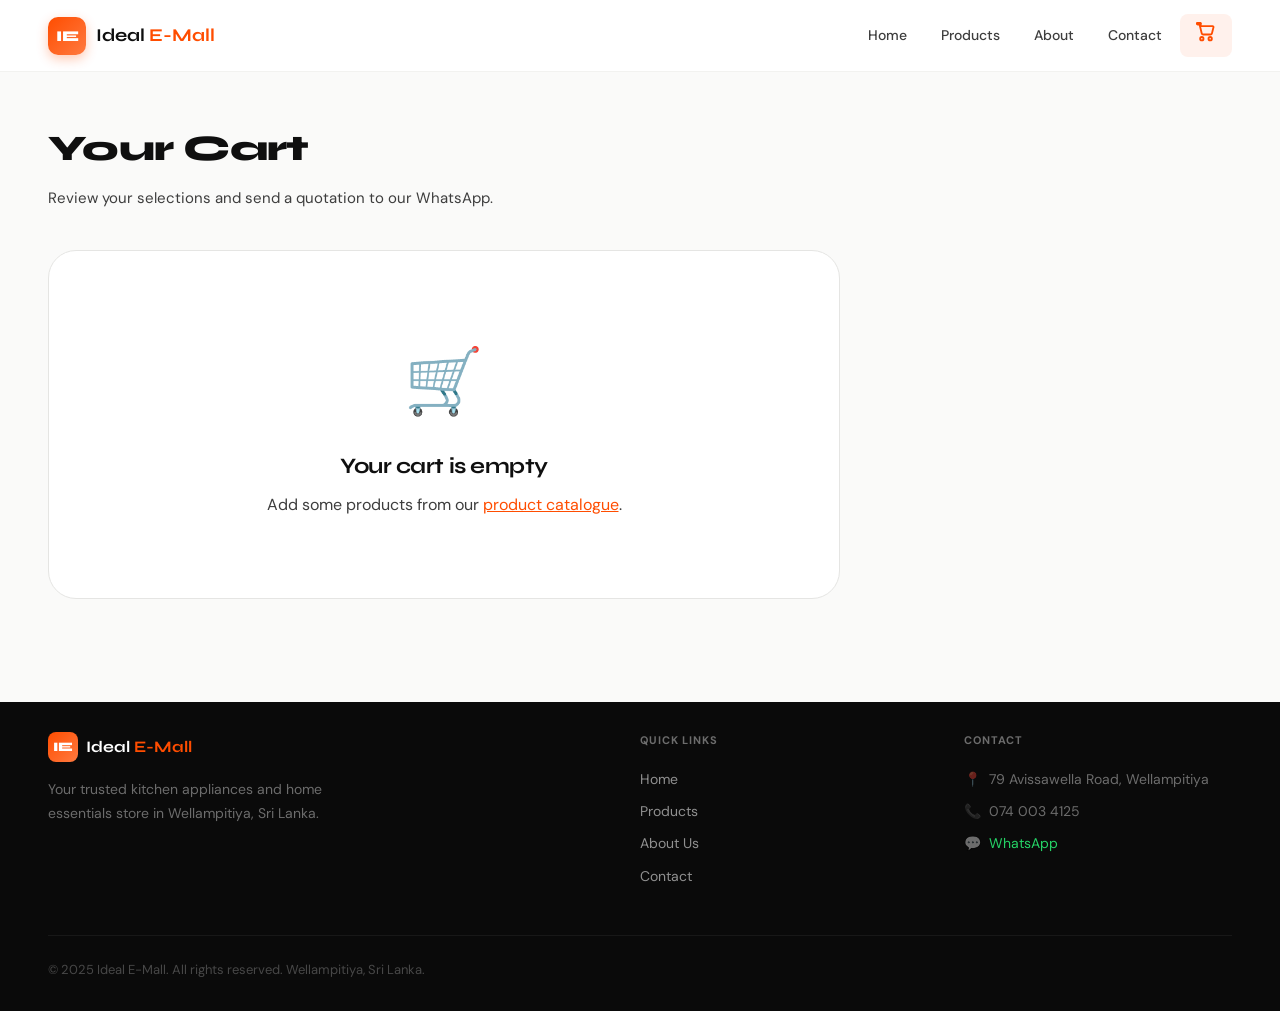
==== commit f0187bb7: "updated cart logo" ====
--- a/cart.html
+++ b/cart.html
@@ -199,45 +199,9 @@
     .cart-empty p { color: var(--text-secondary); }
     .cart-empty a { color: var(--accent); text-decoration: underline; }
 
-    /* ── Toast ── */
-    .cart-toast {
-      position: fixed;
-      bottom: 28px;
-      left: 50%;
-      transform: translateX(-50%) translateY(20px);
-      background: #1a1a2e;
-      color: #fff;
-      padding: 12px 22px;
-      border-radius: 100px;
-      font-size: 14px;
-      font-weight: 500;
-      display: flex;
-      align-items: center;
-      gap: 8px;
-      opacity: 0;
-      transition: all 0.3s;
-      z-index: 9999;
-      white-space: nowrap;
-      box-shadow: 0 8px 32px rgba(0,0,0,0.3);
-    }
-    .cart-toast.show { opacity: 1; transform: translateX(-50%) translateY(0); }
-
-    /* ── Cart badge on nav ── */
-    .cart-nav-btn { position: relative; }
-    .cart-badge {
-      position: absolute;
-      top: -6px; right: -6px;
-      width: 18px; height: 18px;
-      background: var(--accent);
-      color: #fff;
-      font-size: 10px;
-      font-weight: 800;
-      border-radius: 50%;
-      display: none;
-      align-items: center;
-      justify-content: center;
-      line-height: 1;
-    }
+    /* Toast — see css/style.css */
+
+    /* Cart badge on nav — see css/style.css */
   </style>
 </head>
 <body>
@@ -245,32 +209,38 @@
 <!-- NAVIGATION -->
 <nav class="navbar" id="navbar">
   <div class="nav-inner">
-    <a class="nav-logo" href="home.html">
+    <button class="nav-mobile-toggle" id="mobileToggle" aria-label="Menu">
+      <span></span><span></span><span></span>
+    </button>
+    <a class="nav-logo" href="index.html">
       <div class="nav-logo-icon">IE</div>
       <div class="nav-logo-text">Ideal <span>E-Mall</span></div>
     </a>
     <div class="nav-links">
-      <a class="nav-link" href="home.html">Home</a>
+      <a class="nav-link" href="index.html">Home</a>
       <a class="nav-link" href="products.html">Products</a>
-      <a class="nav-link" href="home.html#about">About</a>
-      <a class="nav-link" href="home.html#contact">Contact</a>
+      <a class="nav-link" href="index.html#about">About</a>
+      <a class="nav-link" href="index.html#contact">Contact</a>
       <a class="nav-link active cart-nav-btn" href="cart.html">
-        <svg width="16" height="16" fill="none" stroke="currentColor" stroke-width="2.2" viewBox="0 0 24 24"><path d="M6 2L3 6v14a2 2 0 002 2h14a2 2 0 002-2V6l-3-4zM3 6h18M16 10a4 4 0 01-8 0"/></svg>
-        Cart
+        <svg width="20" height="20" fill="none" stroke="currentColor" stroke-width="2.2" viewBox="0 0 24 24"><path
+          d="M7 18c-1.1 0-2 .9-2 2s.9 2 2 2 2-.9 2-2-.9-2-2-2zm10 0c-1.1 0-2 .9-2 2s.9 2 2 2 2-.9 2-2-.9-2-2-2zM5.17 5H20a1 1 0 01.97 1.24l-1.8 7.2A2 2 0 0117.24 15H8.76a2 2 0 01-1.93-1.56L4.27 3H2a1 1 0 010-2h3a1 1 0 01.97.76L5.17 5z" /></svg>
         <span class="cart-badge" id="navCartBadge">0</span>
       </a>
+    </div>    
+    <a class="nav-mobile-cart" href="cart.html" aria-label="Cart">
+      <svg width="20" height="20" fill="none" stroke="currentColor" stroke-width="2.2" viewBox="0 0 24 24"><path
+        d="M7 18c-1.1 0-2 .9-2 2s.9 2 2 2 2-.9 2-2-.9-2-2-2zm10 0c-1.1 0-2 .9-2 2s.9 2 2 2 2-.9 2-2-.9-2-2-2zM5.17 5H20a1 1 0 01.97 1.24l-1.8 7.2A2 2 0 0117.24 15H8.76a2 2 0 01-1.93-1.56L4.27 3H2a1 1 0 010-2h3a1 1 0 01.97.76L5.17 5z" /></svg>
+      <span class="cart-badge" id="navCartBadgeMobile">0</span>
+    </a>
     </div>
-    <button class="nav-mobile-toggle" id="mobileToggle" aria-label="Menu">
-      <span></span><span></span><span></span>
-    </button>
   </div>
 </nav>
 
 <div class="mobile-nav" id="mobileNav">
-  <a class="nav-link" href="home.html">Home</a>
+  <a class="nav-link" href="index.html">Home</a>
   <a class="nav-link" href="products.html">Products</a>
-  <a class="nav-link" href="home.html#about">About</a>
-  <a class="nav-link" href="home.html#contact">Contact</a>
+  <a class="nav-link" href="index.html#about">About</a>
+  <a class="nav-link" href="index.html#contact">Contact</a>
   <a class="nav-link active" href="cart.html">🛒 Cart</a>
 </div>
 
@@ -313,10 +283,10 @@
       <div>
         <div class="footer-col-title">Quick Links</div>
         <div class="footer-links">
-          <a class="footer-link" href="home.html">Home</a>
+          <a class="footer-link" href="index.html">Home</a>
           <a class="footer-link" href="products.html">Products</a>
-          <a class="footer-link" href="home.html#about">About Us</a>
-          <a class="footer-link" href="home.html#contact">Contact</a>
+          <a class="footer-link" href="index.html#about">About Us</a>
+          <a class="footer-link" href="index.html#contact">Contact</a>
         </div>
       </div>
       <div>
@@ -354,17 +324,7 @@
   window.scrollTo({ top: 0, behavior: 'smooth' })
 );
 
-// Wire badge to nav
-function updateCartBadge() {
-  try {
-    const cart = JSON.parse(sessionStorage.getItem('idealCart') || '[]');
-    const total = cart.reduce((s, i) => s + i.qty, 0);
-    document.querySelectorAll('.cart-badge').forEach(el => {
-      el.textContent = total;
-      el.style.display = total > 0 ? 'flex' : 'none';
-    });
-  } catch {}
-}
+// Wire badge to nav (handled by cart.js, just trigger render)
 
 renderCartPage();
 </script>
--- a/css/style.css
+++ b/css/style.css
@@ -1159,3 +1159,201 @@
   font-family: var(--font-display);
   letter-spacing: -0.01em;
 }
+
+/* ============ CART NAV BADGE ============ */
+.cart-nav-btn { position: relative; }
+.cart-badge {
+  position: absolute;
+  top: -6px; right: -8px;
+  width: 18px; height: 18px;
+  background: var(--accent);
+  color: #fff;
+  font-size: 10px;
+  font-weight: 800;
+  border-radius: 50%;
+  display: none;
+  align-items: center;
+  justify-content: center;
+  line-height: 1;
+}
+
+/* ============ CART TOAST ============ */
+.cart-toast {
+  position: fixed;
+  bottom: 28px;
+  left: 50%;
+  transform: translateX(-50%) translateY(20px);
+  background: #1a1a2e;
+  color: #fff;
+  padding: 12px 22px;
+  border-radius: 100px;
+  font-size: 14px;
+  font-weight: 500;
+  display: flex;
+  align-items: center;
+  gap: 8px;
+  opacity: 0;
+  transition: all 0.3s;
+  z-index: 9999;
+  white-space: nowrap;
+  box-shadow: 0 8px 32px rgba(0,0,0,0.3);
+}
+.cart-toast.show { opacity: 1; transform: translateX(-50%) translateY(0); }
+
+/* ============ MOBILE NAV: HAMBURGER LEFT, CART RIGHT ============ */
+.nav-mobile-cart {
+  display: none;
+  position: relative;
+  align-items: center;
+  justify-content: center;
+  color: var(--text-primary);
+  padding: 8px;
+  flex-shrink: 0;
+}
+.nav-mobile-cart .cart-badge {
+  top: 2px;
+  right: 2px;
+}
+
+@media (max-width: 768px) {
+  .nav-inner {
+    display: grid;
+    grid-template-columns: auto 1fr auto;
+    align-items: center;
+    gap: 8px;
+    padding: 0 16px;
+  }
+  .nav-mobile-toggle {
+    display: flex;
+    order: -1;
+    grid-column: 1;
+  }
+  .nav-logo {
+    grid-column: 2;
+    justify-content: center;
+  }
+  .nav-mobile-cart {
+    display: flex;
+    grid-column: 3;
+  }
+  /* Hide desktop cart from nav-links on mobile */
+  .nav-links .cart-nav-btn { display: none; }
+}
+
+/* ============ CAROUSEL: REVIEWS + WHY CHOOSE US (MOBILE) ============ */
+.carousel-dots {
+  display: none;
+  justify-content: center;
+  gap: 8px;
+  margin-top: 24px;
+}
+.carousel-dot {
+  width: 8px; height: 8px;
+  border-radius: 50%;
+  border: none;
+  background: var(--border);
+  cursor: pointer;
+  padding: 0;
+  transition: all 0.3s;
+}
+.carousel-dot.active {
+  background: var(--accent);
+  width: 22px;
+  border-radius: 4px;
+}
+
+@media (max-width: 768px) {
+  .carousel-dots { display: flex; }
+
+  /* Reviews carousel */
+  .reviews-grid {
+    display: flex !important;
+    overflow-x: auto;
+    scroll-snap-type: x mandatory;
+    -webkit-overflow-scrolling: touch;
+    scrollbar-width: none;
+    gap: 16px;
+    padding-bottom: 8px;
+  }
+  .reviews-grid::-webkit-scrollbar { display: none; }
+  .reviews-grid .review-card {
+    flex: 0 0 85vw;
+    max-width: 320px;
+    scroll-snap-align: center;
+  }
+
+  /* Why choose us carousel */
+  .why-grid {
+    display: flex !important;
+    overflow-x: auto;
+    scroll-snap-type: x mandatory;
+    -webkit-overflow-scrolling: touch;
+    scrollbar-width: none;
+    gap: 16px;
+    padding-bottom: 8px;
+  }
+  .why-grid::-webkit-scrollbar { display: none; }
+  .why-grid .why-card {
+    flex: 0 0 80vw;
+    max-width: 300px;
+    scroll-snap-align: center;
+    min-width: 260px;
+  }
+}
+
+/* ============ HERO VIDEO BACKGROUND ============ */
+.hero {
+  position: relative;
+  min-height: 100vh;
+  display: flex;
+  align-items: center;
+  overflow: hidden;
+  padding: 0;
+  background: #0a0814;
+}
+.hero-video-bg {
+  position: absolute;
+  inset: 0;
+  z-index: 0;
+}
+.hero-video-bg video {
+  width: 100%;
+  height: 100%;
+  object-fit: cover;
+  display: block;
+}
+.hero-video-bg::after {
+  content: '';
+  position: absolute;
+  inset: 0;
+  background:
+    linear-gradient(to right, rgba(10,8,20,0.88) 0%, rgba(10,8,20,0.60) 55%, rgba(10,8,20,0.20) 100%),
+    linear-gradient(to bottom, rgba(10,8,20,0.50) 0%, transparent 30%, transparent 70%, rgba(10,8,20,0.70) 100%);
+}
+.hero > .container {
+  position: relative;
+  z-index: 2;
+  width: 100%;
+  padding-top: calc(var(--nav-h) + 60px);
+  padding-bottom: 80px;
+}
+.hero-inner {
+  display: grid;
+  grid-template-columns: 1fr;
+  max-width: 640px;
+}
+.hero::after {
+  content: '';
+  position: absolute;
+  bottom: 0; left: 0; right: 0;
+  height: 120px;
+  background: linear-gradient(to bottom, transparent, var(--bg));
+  z-index: 3;
+  pointer-events: none;
+}
+@media (max-width: 768px) {
+  .hero > .container {
+    padding-top: calc(var(--nav-h) + 40px);
+    padding-bottom: 60px;
+  }
+}
